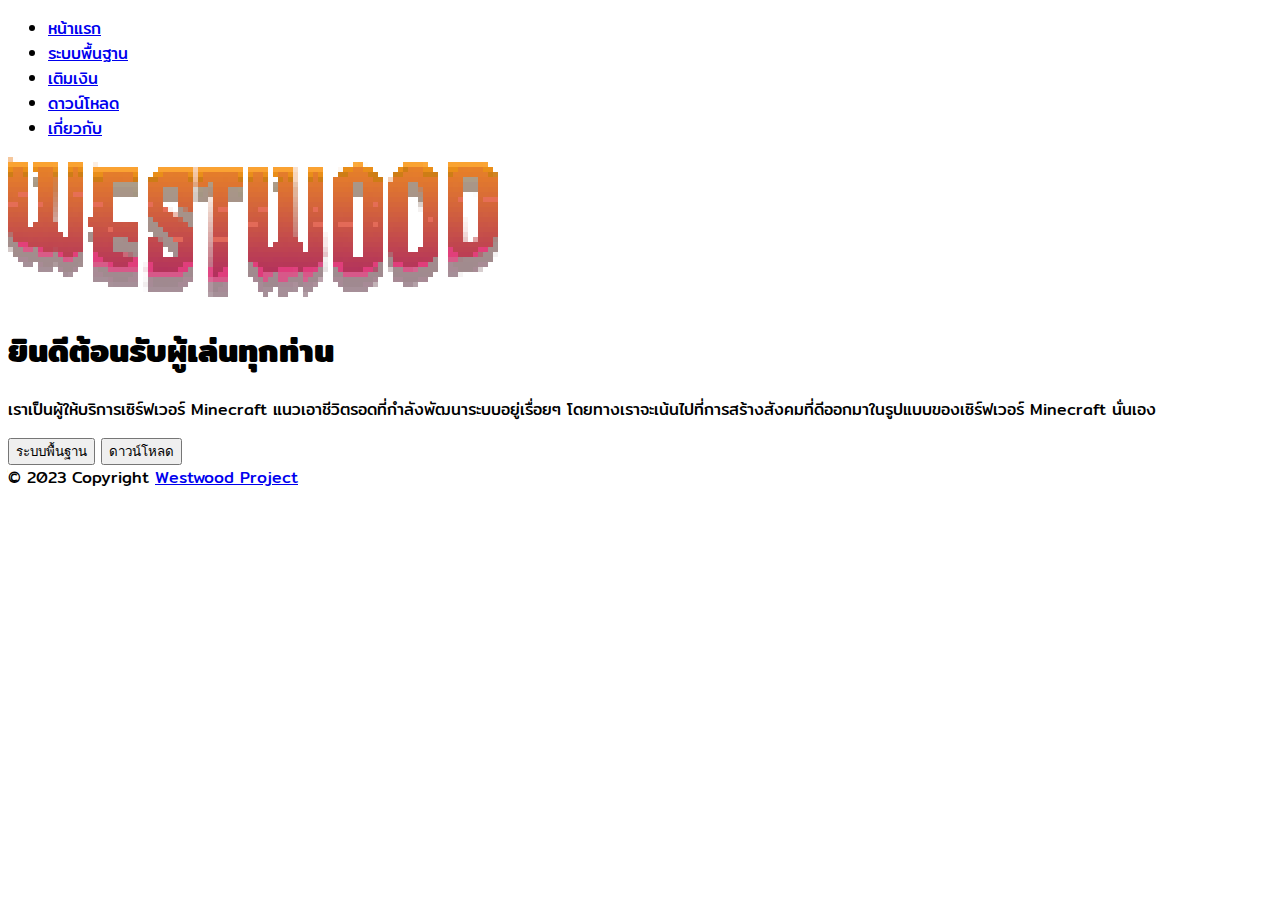
==== index.html @ db643b09 "Update Site" ====
<!DOCTYPE html>
<html lang="en">

<head>
    <meta charset="utf-8"/>
    <meta name="viewport" content="width=device-width, initial-scale=1"/>
    <title>Westwood - สังคมที่ดีย์</title>
    <link rel="icon" type="image/x-icon" href="/src/img/favicon.ico" />
    <link rel="stylesheet" href="https://fonts.googleapis.com/css?family=Mitr" />
    <link rel="stylesheet" href="/src/css/main.css"/>
    <link href="https://cdn.jsdelivr.net/npm/bootstrap@5.3.0-alpha1/dist/css/bootstrap.min.css" rel="stylesheet" integrity="sha384-GLhlTQ8iRABdZLl6O3oVMWSktQOp6b7In1Zl3/Jr59b6EGGoI1aFkw7cmDA6j6gD" crossorigin="anonymous" />
</head>
<!--body-->
<body class="bg-dark">
    <!--Header-->
    <header class="d-flex justify-content-center py-3">
        <ul class="nav nav-pills">
            <li class="nav-item"><a href="https://westwoodproject.github.io/" class="nav-link active bg-light text-dark" aria-current="page">หน้าแรก</a></li>
            <li class="nav-item"><a href="https://westwoodproject.github.io/basic" class="nav-link text-white">ระบบพื้นฐาน</a></li>
            <li class="nav-item"><a href="https://westwoodproject.github.io/pricing" class="nav-link text-white">เติมเงิน</a></li>
            <li class="nav-item"><a href="https://westwoodproject.github.io/downloads" class="nav-link text-white">ดาวน์โหลด</a></li>
            <li class="nav-item"><a href="https://westwoodproject.github.io/about" class="nav-link text-white">เกี่ยวกับ</a></li>
        </ul>
    </header>



    <!--Main-->
    <div class="px-4 py-5 my-5 text-center text-white">
        <img class="d-block mx-auto mb-4" src="/src/img/logo-full-transparent.png" alt="" width="490" height="140" />
        <h1 class="display-5 fw-bold mt-5 mb-3">ยินดีต้อนรับผู้เล่นทุกท่าน</h1>
        <div class="col-lg-6 mx-auto">
            <p class="lead mb-4">
                เราเป็นผู้ให้บริการเซิร์ฟเวอร์ Minecraft
                แนวเอาชีวิตรอดที่กำลังพัฒนาระบบอยู่เรื่อยๆ
                โดยทางเราจะเน้นไปที่การสร้างสังคมที่ดีออกมาในรูปแบบของเซิร์ฟเวอร์
                Minecraft นั่นเอง
            </p>
            <div class="d-grid gap-2 d-sm-flex justify-content-sm-center">
                <button type="button" class="btn btn-light btn-lg px-4 gap-3" onclick="location.href = 'https://westwoodproject.github.io/basic';">
                    ระบบพื้นฐาน
                </button>
                <button type="button" class="btn btn-outline-secondary btn-lg px-4" onclick="location.href = 'https://westwoodproject.github.io/downloads';">
                    ดาวน์โหลด
                </button>
                
            </div>
        </div>
    </div>

    <!--footer-->
    <div class="text-white text-center p-3">© 2023 Copyright
    <a class="text-white" href="https://westwoodproject.github.io/"> Westwood Project</a></div>
    <script src="https://cdn.jsdelivr.net/npm/bootstrap@5.3.0-alpha1/dist/js/bootstrap.bundle.min.js" integrity="sha384-w76AqPfDkMBDXo30jS1Sgez6pr3x5MlQ1ZAGC+nuZB+EYdgRZgiwxhTBTkF7CXvN"crossorigin="anonymous"></script>
</body>

</html>
---- src/css/main.css ----
body {
    font-family: Mitr, sans-serif !important;
}
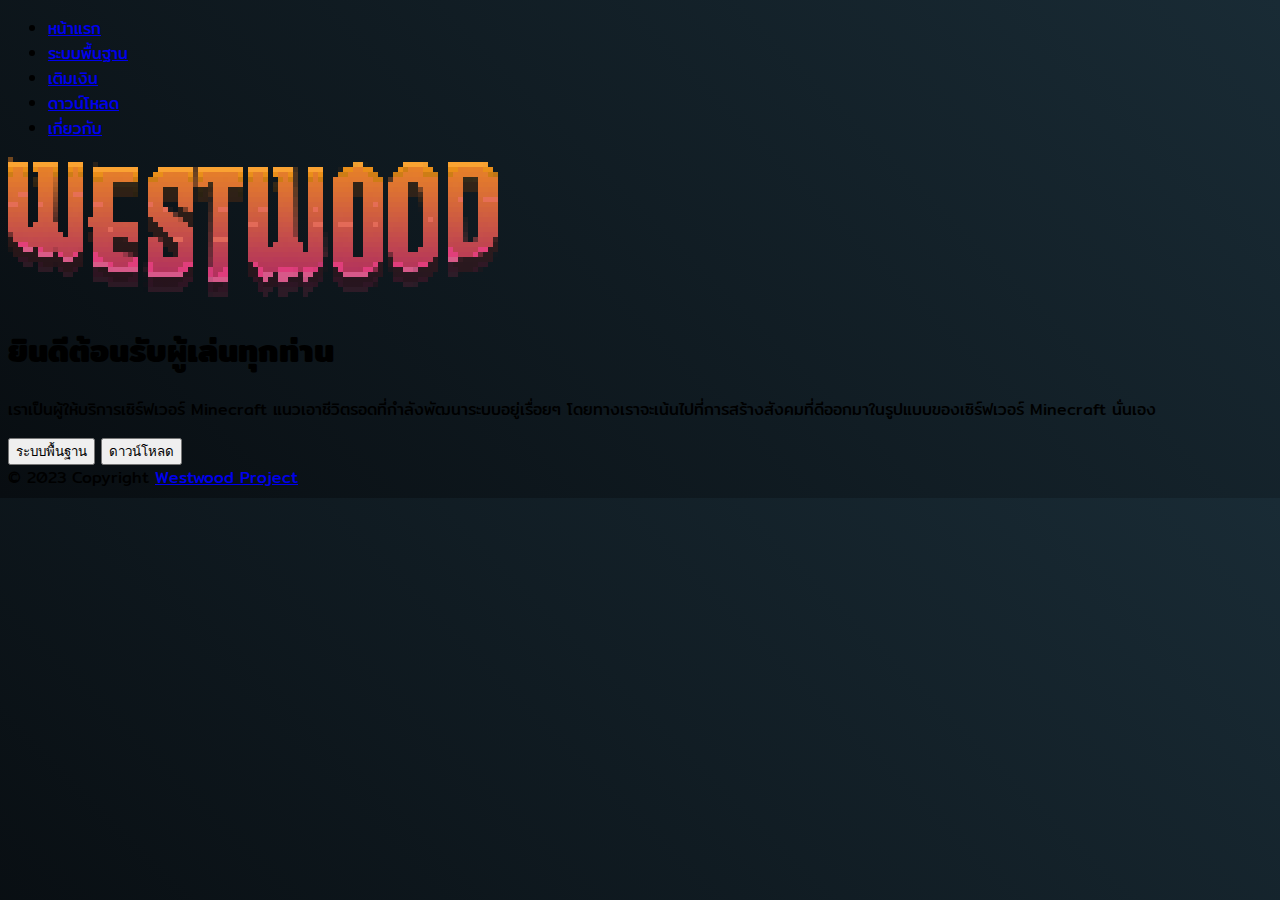
==== commit 041253bc: "Update Site" ====
--- a/index.html
+++ b/index.html
@@ -53,5 +53,4 @@
     <a class="text-white" href="https://westwoodproject.github.io/"> Westwood Project</a></div>
     <script src="https://cdn.jsdelivr.net/npm/bootstrap@5.3.0-alpha1/dist/js/bootstrap.bundle.min.js" integrity="sha384-w76AqPfDkMBDXo30jS1Sgez6pr3x5MlQ1ZAGC+nuZB+EYdgRZgiwxhTBTkF7CXvN"crossorigin="anonymous"></script>
 </body>
-
 </html>--- a/src/css/main.css
+++ b/src/css/main.css
@@ -1,3 +1,5 @@
 body {
     font-family: Mitr, sans-serif !important;
-}+    background: rgb(8,13,17);
+    background: linear-gradient(45deg, rgba(8,13,17,1) 0%, rgba(25,43,53,1) 100%);
+}
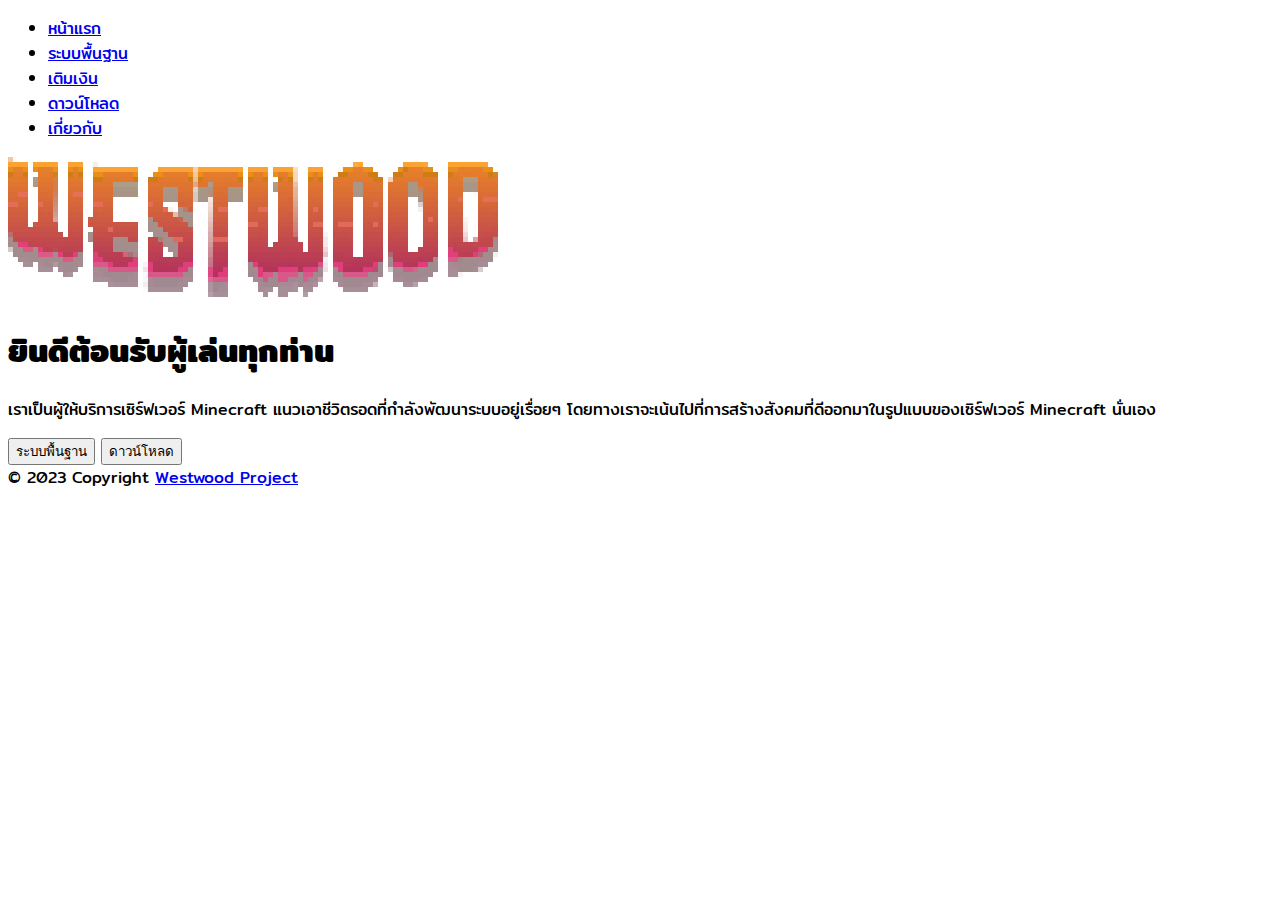
==== commit 43352440: "Update index.html" ====
--- a/index.html
+++ b/index.html
@@ -40,7 +40,7 @@
                 <button type="button" class="btn btn-light btn-lg px-4 gap-3" onclick="location.href = 'https://westwoodproject.github.io/basic';">
                     ระบบพื้นฐาน
                 </button>
-                <button type="button" class="btn btn-outline-secondary btn-lg px-4" onclick="location.href = 'https://westwoodproject.github.io/downloads';">
+                <button type="button" class="btn btn-outline-light btn-lg px-4" onclick="location.href = 'https://westwoodproject.github.io/downloads';">
                     ดาวน์โหลด
                 </button>
                 
--- a/src/css/main.css
+++ b/src/css/main.css
@@ -1,5 +1,3 @@
 body {
     font-family: Mitr, sans-serif !important;
-    background: rgb(8,13,17);
-    background: linear-gradient(45deg, rgba(8,13,17,1) 0%, rgba(25,43,53,1) 100%);
 }
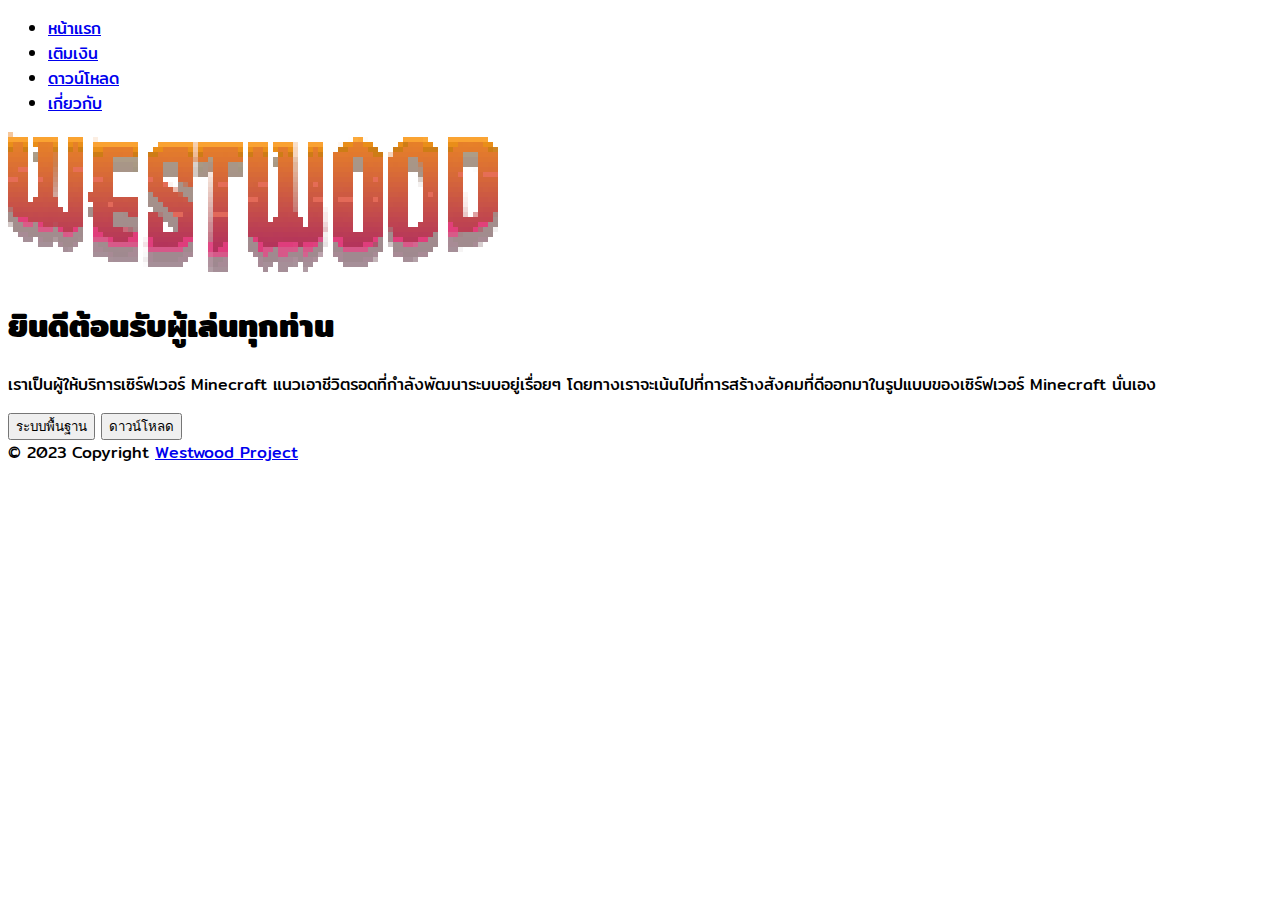
==== commit 92963fe4: "update site" ====
--- a/index.html
+++ b/index.html
@@ -2,30 +2,31 @@
 <html lang="en">
 
 <head>
-    <meta charset="utf-8"/>
-    <meta name="viewport" content="width=device-width, initial-scale=1"/>
+    <meta charset="utf-8" />
+    <meta name="viewport" content="width=device-width, initial-scale=1" />
     <title>Westwood - สังคมที่ดีย์</title>
     <link rel="icon" type="image/x-icon" href="/src/img/favicon.ico" />
     <link rel="stylesheet" href="https://fonts.googleapis.com/css?family=Mitr" />
-    <link rel="stylesheet" href="/src/css/main.css"/>
-    <link href="https://cdn.jsdelivr.net/npm/bootstrap@5.3.0-alpha1/dist/css/bootstrap.min.css" rel="stylesheet" integrity="sha384-GLhlTQ8iRABdZLl6O3oVMWSktQOp6b7In1Zl3/Jr59b6EGGoI1aFkw7cmDA6j6gD" crossorigin="anonymous" />
+    <link rel="stylesheet" href="/src/css/main.css" />
+    <link href="https://cdn.jsdelivr.net/npm/bootstrap@5.3.0-alpha1/dist/css/bootstrap.min.css" rel="stylesheet"
+        integrity="sha384-GLhlTQ8iRABdZLl6O3oVMWSktQOp6b7In1Zl3/Jr59b6EGGoI1aFkw7cmDA6j6gD" crossorigin="anonymous" />
 </head>
+
 <!--body-->
+
 <body class="bg-dark">
     <!--Header-->
     <header class="d-flex justify-content-center py-3">
         <ul class="nav nav-pills">
             <li class="nav-item"><a href="https://westwoodproject.github.io/" class="nav-link active bg-light text-dark" aria-current="page">หน้าแรก</a></li>
-            <li class="nav-item"><a href="https://westwoodproject.github.io/basic" class="nav-link text-white">ระบบพื้นฐาน</a></li>
             <li class="nav-item"><a href="https://westwoodproject.github.io/pricing" class="nav-link text-white">เติมเงิน</a></li>
             <li class="nav-item"><a href="https://westwoodproject.github.io/downloads" class="nav-link text-white">ดาวน์โหลด</a></li>
             <li class="nav-item"><a href="https://westwoodproject.github.io/about" class="nav-link text-white">เกี่ยวกับ</a></li>
         </ul>
     </header>
 
+    <!--Main-->
 
-
-    <!--Main-->
     <div class="px-4 py-5 my-5 text-center text-white">
         <img class="d-block mx-auto mb-4" src="/src/img/logo-full-transparent.png" alt="" width="490" height="140" />
         <h1 class="display-5 fw-bold mt-5 mb-3">ยินดีต้อนรับผู้เล่นทุกท่าน</h1>
@@ -37,20 +38,28 @@
                 Minecraft นั่นเอง
             </p>
             <div class="d-grid gap-2 d-sm-flex justify-content-sm-center">
-                <button type="button" class="btn btn-light btn-lg px-4 gap-3" onclick="location.href = 'https://westwoodproject.github.io/basic';">
+                <button type="button" class="btn btn-light btn-lg px-4 gap-3"
+                    onclick="location.href = 'https://westwoodproject.github.io/basic';">
                     ระบบพื้นฐาน
                 </button>
-                <button type="button" class="btn btn-outline-light btn-lg px-4" onclick="location.href = 'https://westwoodproject.github.io/downloads';">
+                <button type="button" class="btn btn-outline-light btn-lg px-4"
+                    onclick="location.href = 'https://westwoodproject.github.io/downloads';">
                     ดาวน์โหลด
                 </button>
-                
             </div>
         </div>
     </div>
 
     <!--footer-->
-    <div class="text-white text-center p-3">© 2023 Copyright
-    <a class="text-white" href="https://westwoodproject.github.io/"> Westwood Project</a></div>
-    <script src="https://cdn.jsdelivr.net/npm/bootstrap@5.3.0-alpha1/dist/js/bootstrap.bundle.min.js" integrity="sha384-w76AqPfDkMBDXo30jS1Sgez6pr3x5MlQ1ZAGC+nuZB+EYdgRZgiwxhTBTkF7CXvN"crossorigin="anonymous"></script>
+
+    <div class="text-white text-center p-3">
+        © 2023 Copyright
+        <a class="text-white" href="https://westwoodproject.github.io/">
+            Westwood Project</a>
+    </div>
+    <script src="https://cdn.jsdelivr.net/npm/bootstrap@5.3.0-alpha1/dist/js/bootstrap.bundle.min.js"
+        integrity="sha384-w76AqPfDkMBDXo30jS1Sgez6pr3x5MlQ1ZAGC+nuZB+EYdgRZgiwxhTBTkF7CXvN"
+        crossorigin="anonymous"></script>
 </body>
+
 </html>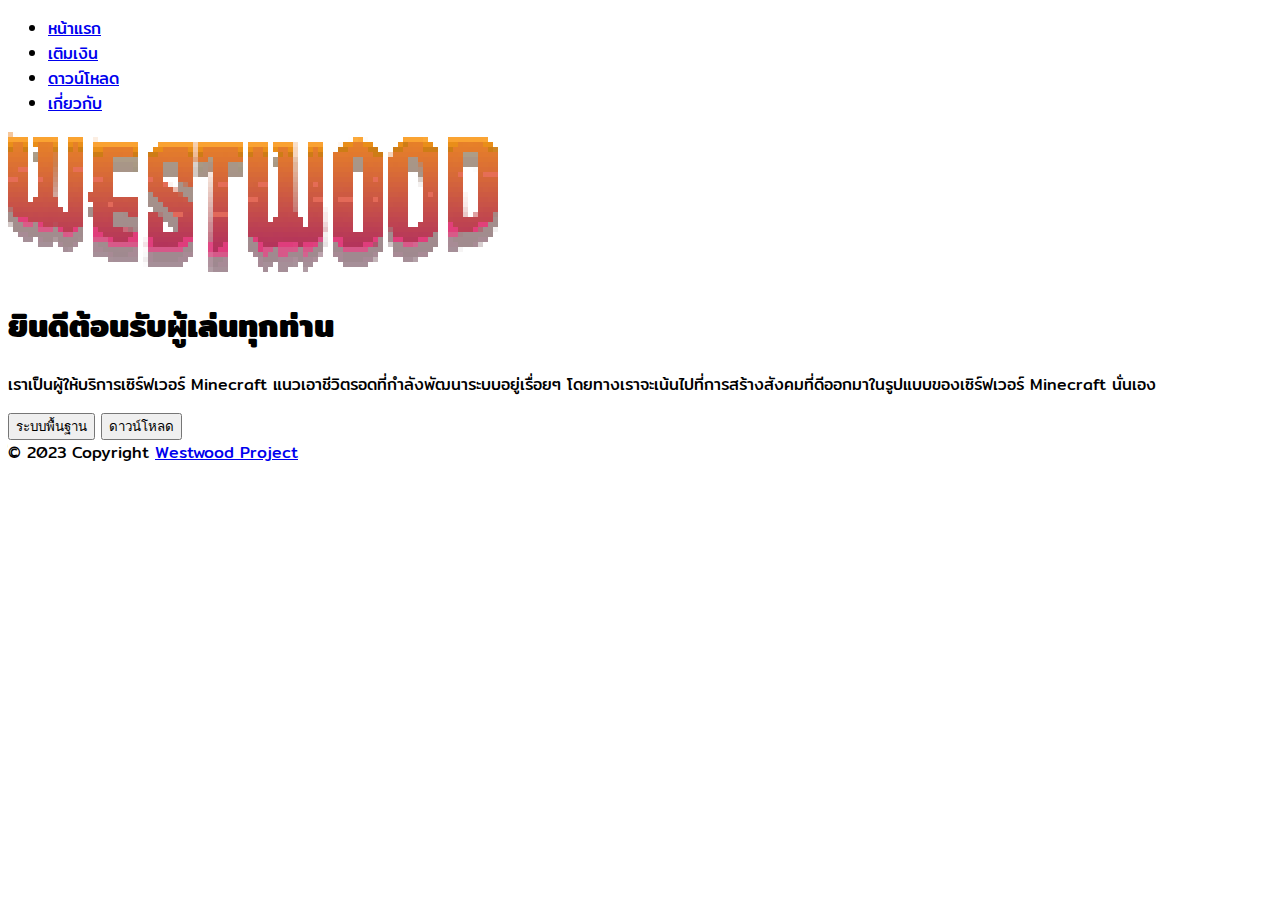
==== commit 3283ef0c: "Update index.html" ====
--- a/index.html
+++ b/index.html
@@ -39,7 +39,7 @@
             </p>
             <div class="d-grid gap-2 d-sm-flex justify-content-sm-center">
                 <button type="button" class="btn btn-light btn-lg px-4 gap-3"
-                    onclick="location.href = 'https://westwoodproject.github.io/basic';">
+                    onclick="window.open('https://westwood-project.gitbook.io/basic/','_blank')">
                     ระบบพื้นฐาน
                 </button>
                 <button type="button" class="btn btn-outline-light btn-lg px-4"
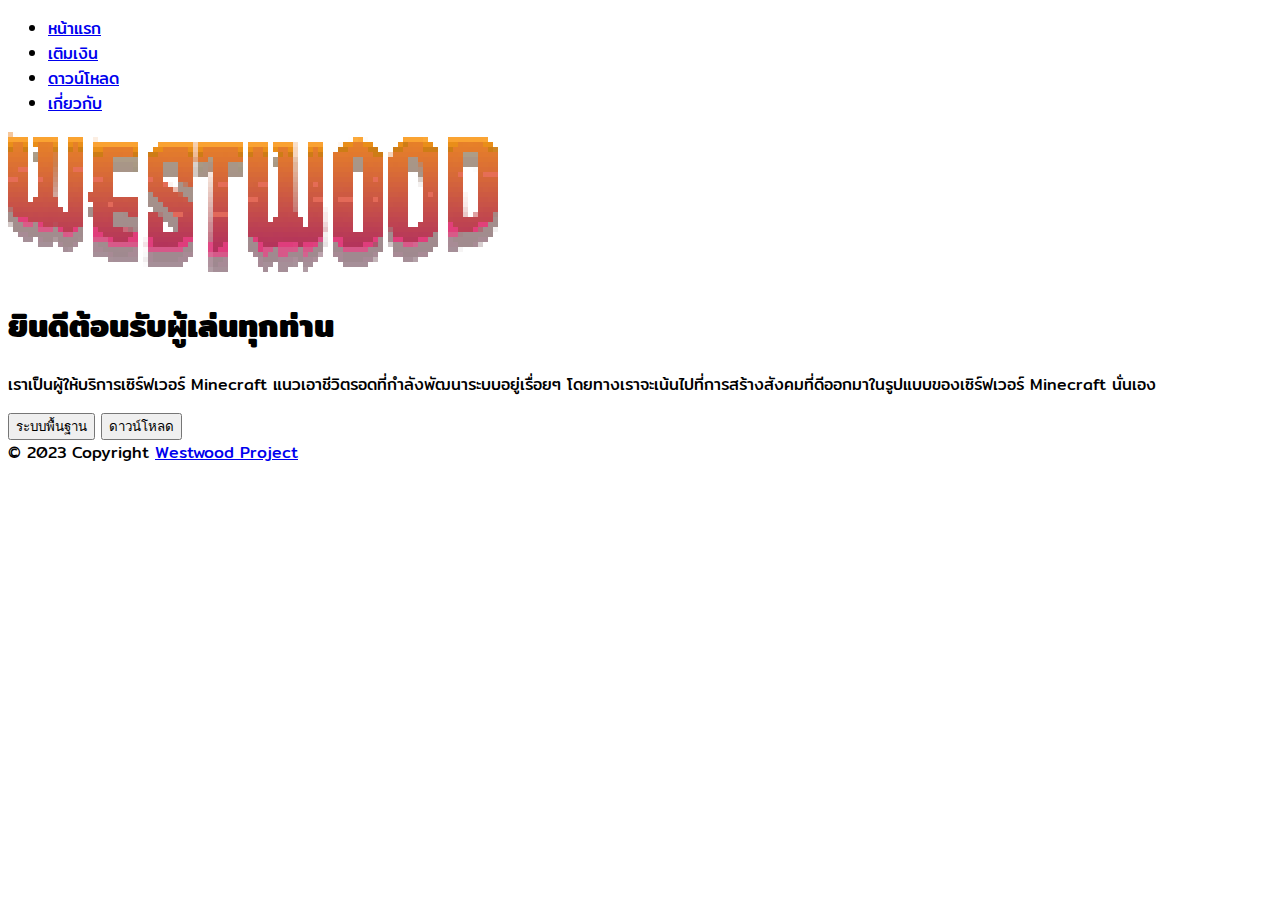
==== commit 89dcdde3: "Update index.html" ====
--- a/index.html
+++ b/index.html
@@ -28,7 +28,7 @@
     <!--Main-->
 
     <div class="px-4 py-5 my-5 text-center text-white">
-        <img class="d-block mx-auto mb-4" src="/src/img/logo-full-transparent.png" alt="" width="490" height="140" />
+        <img class="d-block mx-auto mb-4 img-fluid" src="/src/img/logo-full-transparent.png" alt="" width="490" height="140" />
         <h1 class="display-5 fw-bold mt-5 mb-3">ยินดีต้อนรับผู้เล่นทุกท่าน</h1>
         <div class="col-lg-6 mx-auto">
             <p class="lead mb-4">
